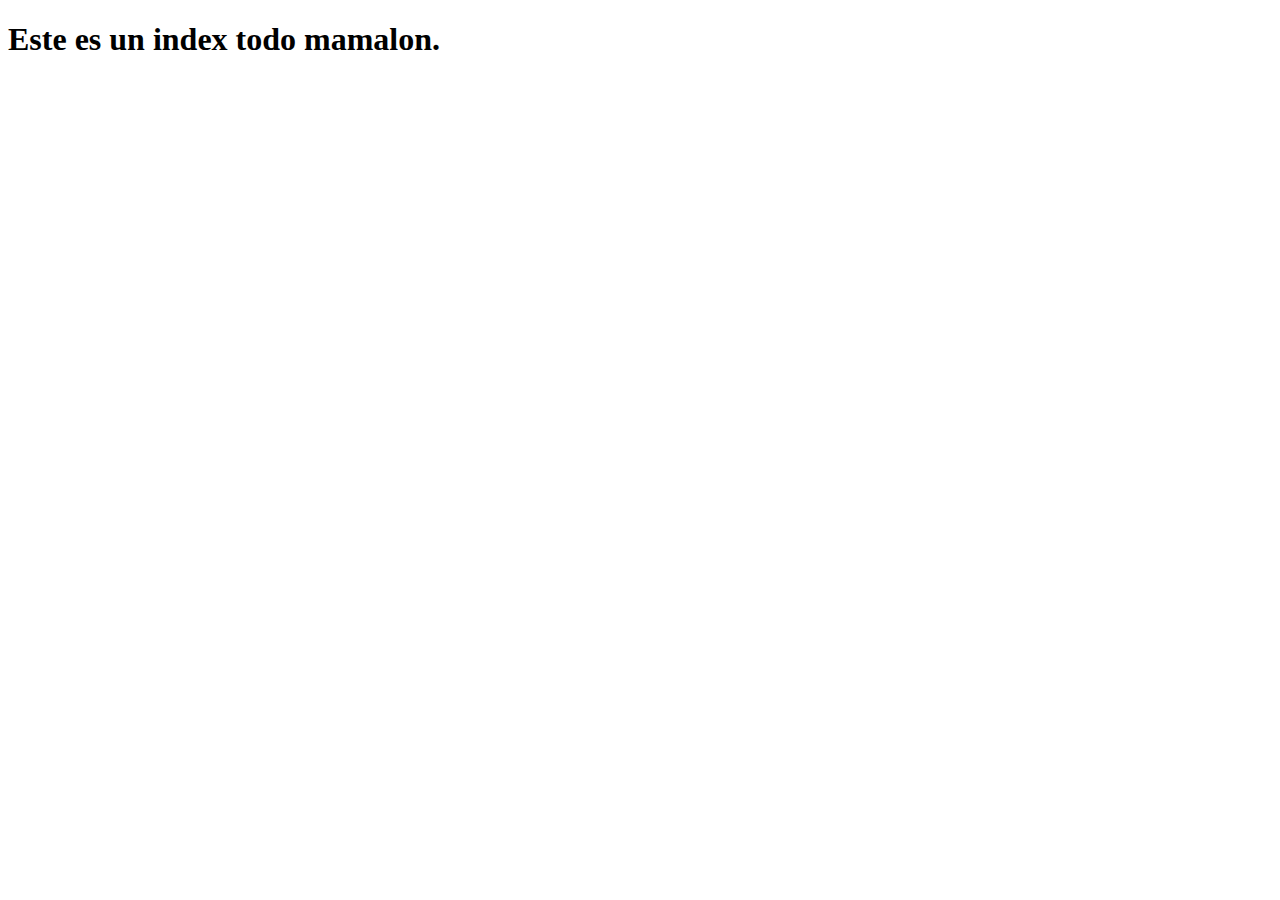
==== index.html @ 86f4c98a "Nueva interfaz de index" ====
<!DOCTYPE html>
<html lang="es">
<head>
    <meta charset="UTF-8">
    <meta name="viewport" content="width=device-width, initial-scale=1.0">
    <title>Index mamalon</title>
</head>
<body>
    <h1>Este es un index todo mamalon.</h1>
</body>
</html>
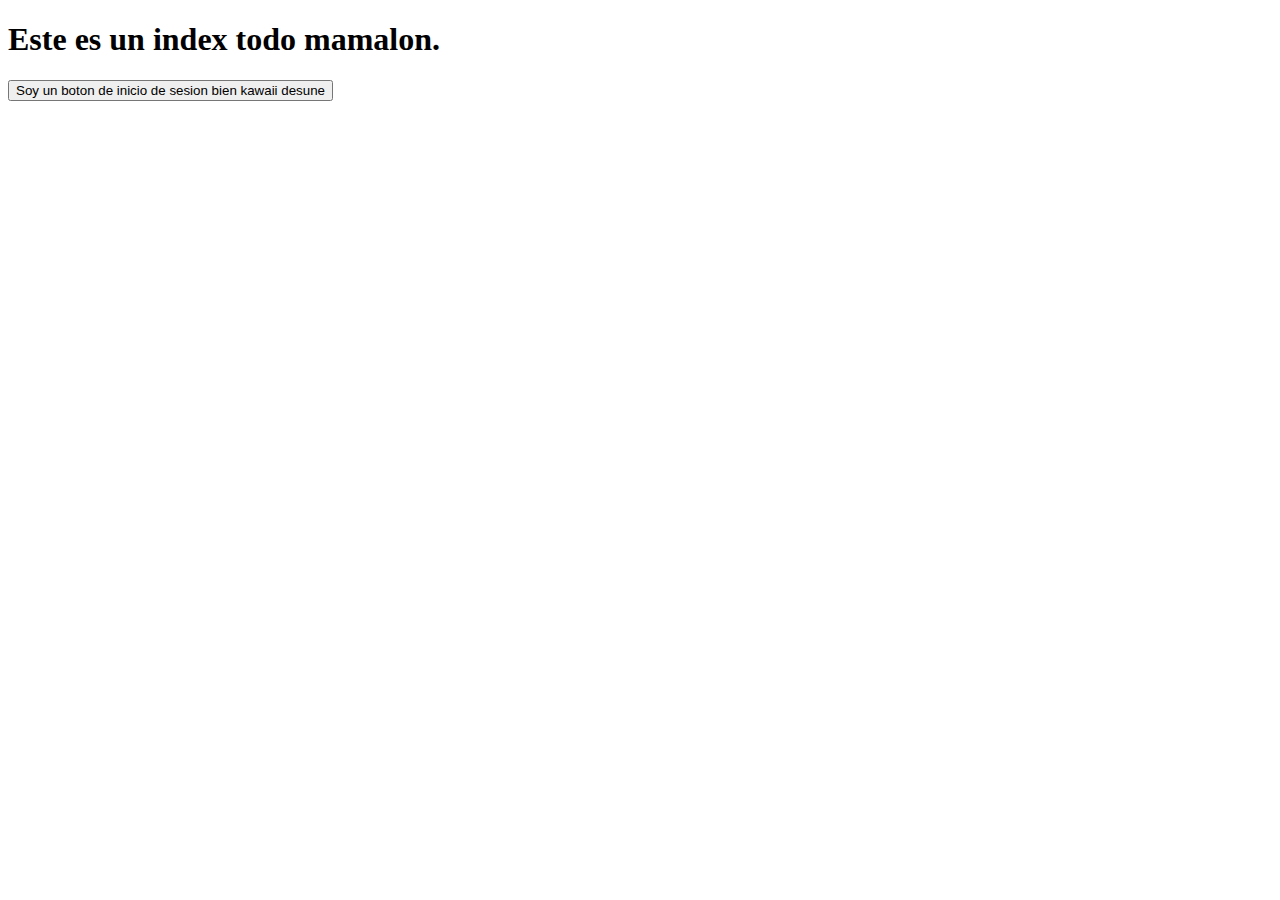
==== commit 2e5bde9f: "Se agrego boton de inicio de sesion" ====
--- a/index.html
+++ b/index.html
@@ -7,5 +7,6 @@
 </head>
 <body>
     <h1>Este es un index todo mamalon.</h1>
+    <button>Soy un boton de inicio de sesion bien kawaii desune</button>
 </body>
 </html>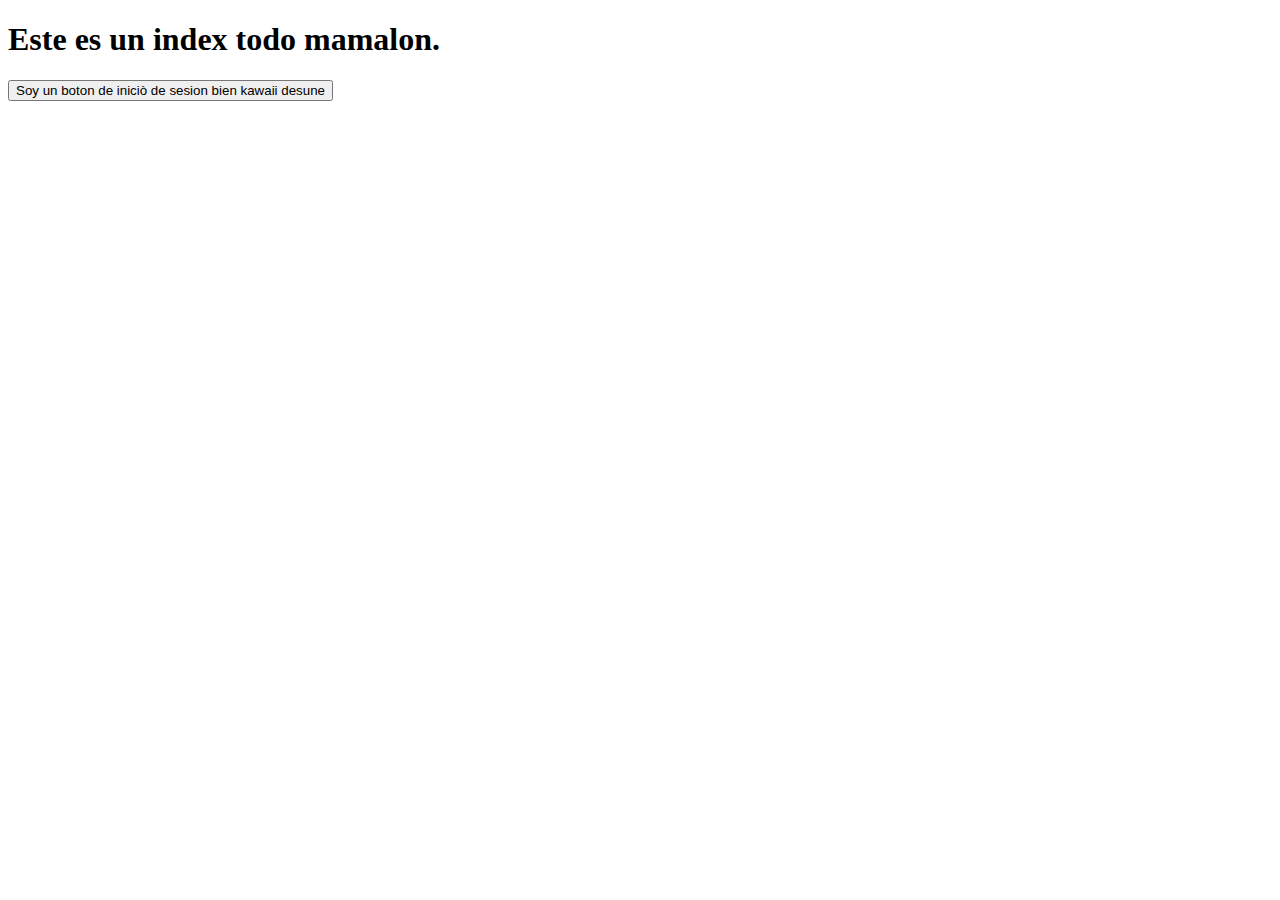
==== commit b21a41c5: "ejemplo" ====
--- a/index.html
+++ b/index.html
@@ -7,6 +7,6 @@
 </head>
 <body>
     <h1>Este es un index todo mamalon.</h1>
-    <button>Soy un boton de inicio de sesion bien kawaii desune</button>
+    <button>Soy un boton de iniciò de sesion bien kawaii desune</button>
 </body>
 </html>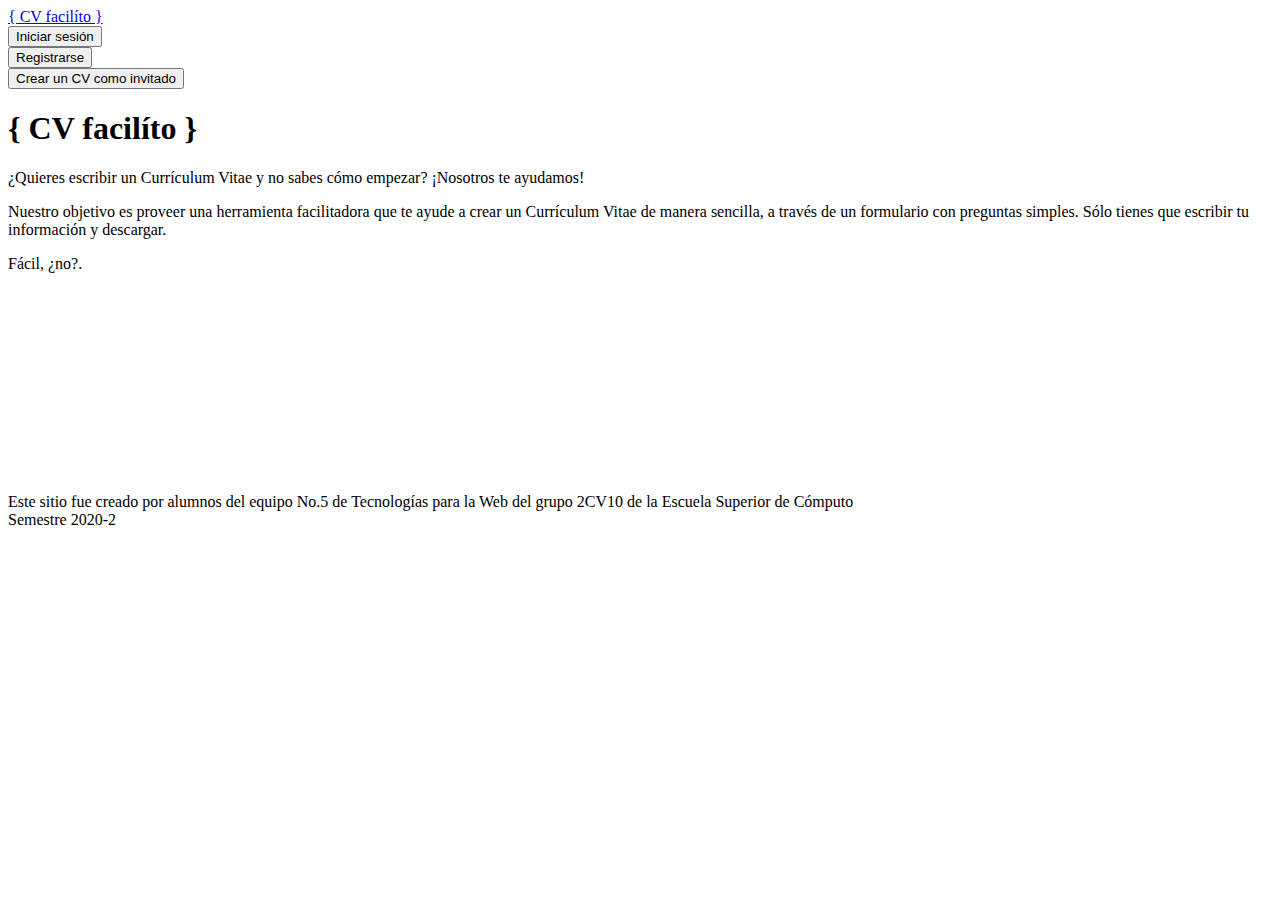
==== commit 957f9efc: "Avances previos" ====
--- a/index.html
+++ b/index.html
@@ -1,12 +1,58 @@
-<!DOCTYPE html>
-<html lang="es">
-<head>
-    <meta charset="UTF-8">
-    <meta name="viewport" content="width=device-width, initial-scale=1.0">
-    <title>Index mamalon</title>
-</head>
-<body>
-    <h1>Este es un index todo mamalon.</h1>
-    <button>Soy un boton de iniciò de sesion bien kawaii desune</button>
-</body>
+<!DOCTYPE html PUBLIC "-//W3C//DTD HTML 4.01 Transitional//EN">
+
+<head>
+    <meta http-equiv="Content-Type" content="text/html; charset=utf-8">
+    <title>CV facilito</title>
+    <script type="text/javascript" src="JS\botones.js"></script>
+    <link rel="stylesheet" href="CSS\estiloGeneral.css">
+    <link rel="stylesheet" href="CSS\estilo.css">
+    <link rel="stylesheet" href="CSS\estiloBarra.css">
+</head>
+
+<body>
+    <div id="divContenedorPrincipal" class="principal">
+        <div id="divBarraSuperior" class="barra">
+            <div id="divLogoPeq" class="elemento"><a href="index.html" class="logopeq">{ CV facil&iacute;to }</a></div>
+            <div id="divLogin" class="elemento">
+                <button id="btnLogin" class="cuenta" onclick="redireccionar('inicioSesion.html')">Iniciar
+                    sesi&oacute;n</button>
+            </div>
+            <div id="divCrearCuenta" class="elemento">
+                <button id="btnCrearCuenta" class="cuenta" onclick="redireccionar('registro.html')">Registrarse</button>
+            </div>
+            <div id="divComenzar" class="elemento">
+                <button id="btnComenzar" class="cuenta">Crear un CV como invitado</button>
+            </div>
+        </div>
+        <div id="divTextoBienvenida" class="contenedorCentral">
+            <div id="divLogotipo" class="logotipo">
+                <h1>{ CV facil&iacute;to }</h1>
+            </div>
+            <div id="divParrafoIntroductorio" class="parrafo">
+                <p>
+                    ¿Quieres escribir un Curr&iacute;culum Vitae y no sabes c&oacute;mo empezar? ¡Nosotros te ayudamos!
+                </p>
+                <p></p>
+                Nuestro objetivo es proveer una herramienta facilitadora que te ayude a crear un Curr&iacute;culum
+                Vitae de manera sencilla, a trav&eacute;s de un formulario con preguntas simples. S&oacute;lo tienes
+                que escribir tu informaci&oacute;n y descargar. </p>
+                <p> F&aacute;cil, ¿no?.
+                </p>
+            </div>
+            <div id="divVideoPromocional">
+                <iframe width="361" height="204" src="https://www.youtube.com/embed/#" frameborder="0"
+                    allow="accelerometer; autoplay; encrypted-media; gyroscope; picture-in-picture"
+                    allowfullscreen></iframe>
+            </div>
+        </div>
+        <footer>
+            <div id="divFooter" class="pie">
+                <span>Este sitio fue creado por alumnos del equipo No.5 de Tecnolog&iacute;as para la Web del grupo 2CV10 de
+                    la
+                    Escuela Superior de C&oacute;mputo</span>
+                <br><span>Semestre 2020-2</span>
+            </div>
+        </footer>
+    </div>
+</body>
 </html>